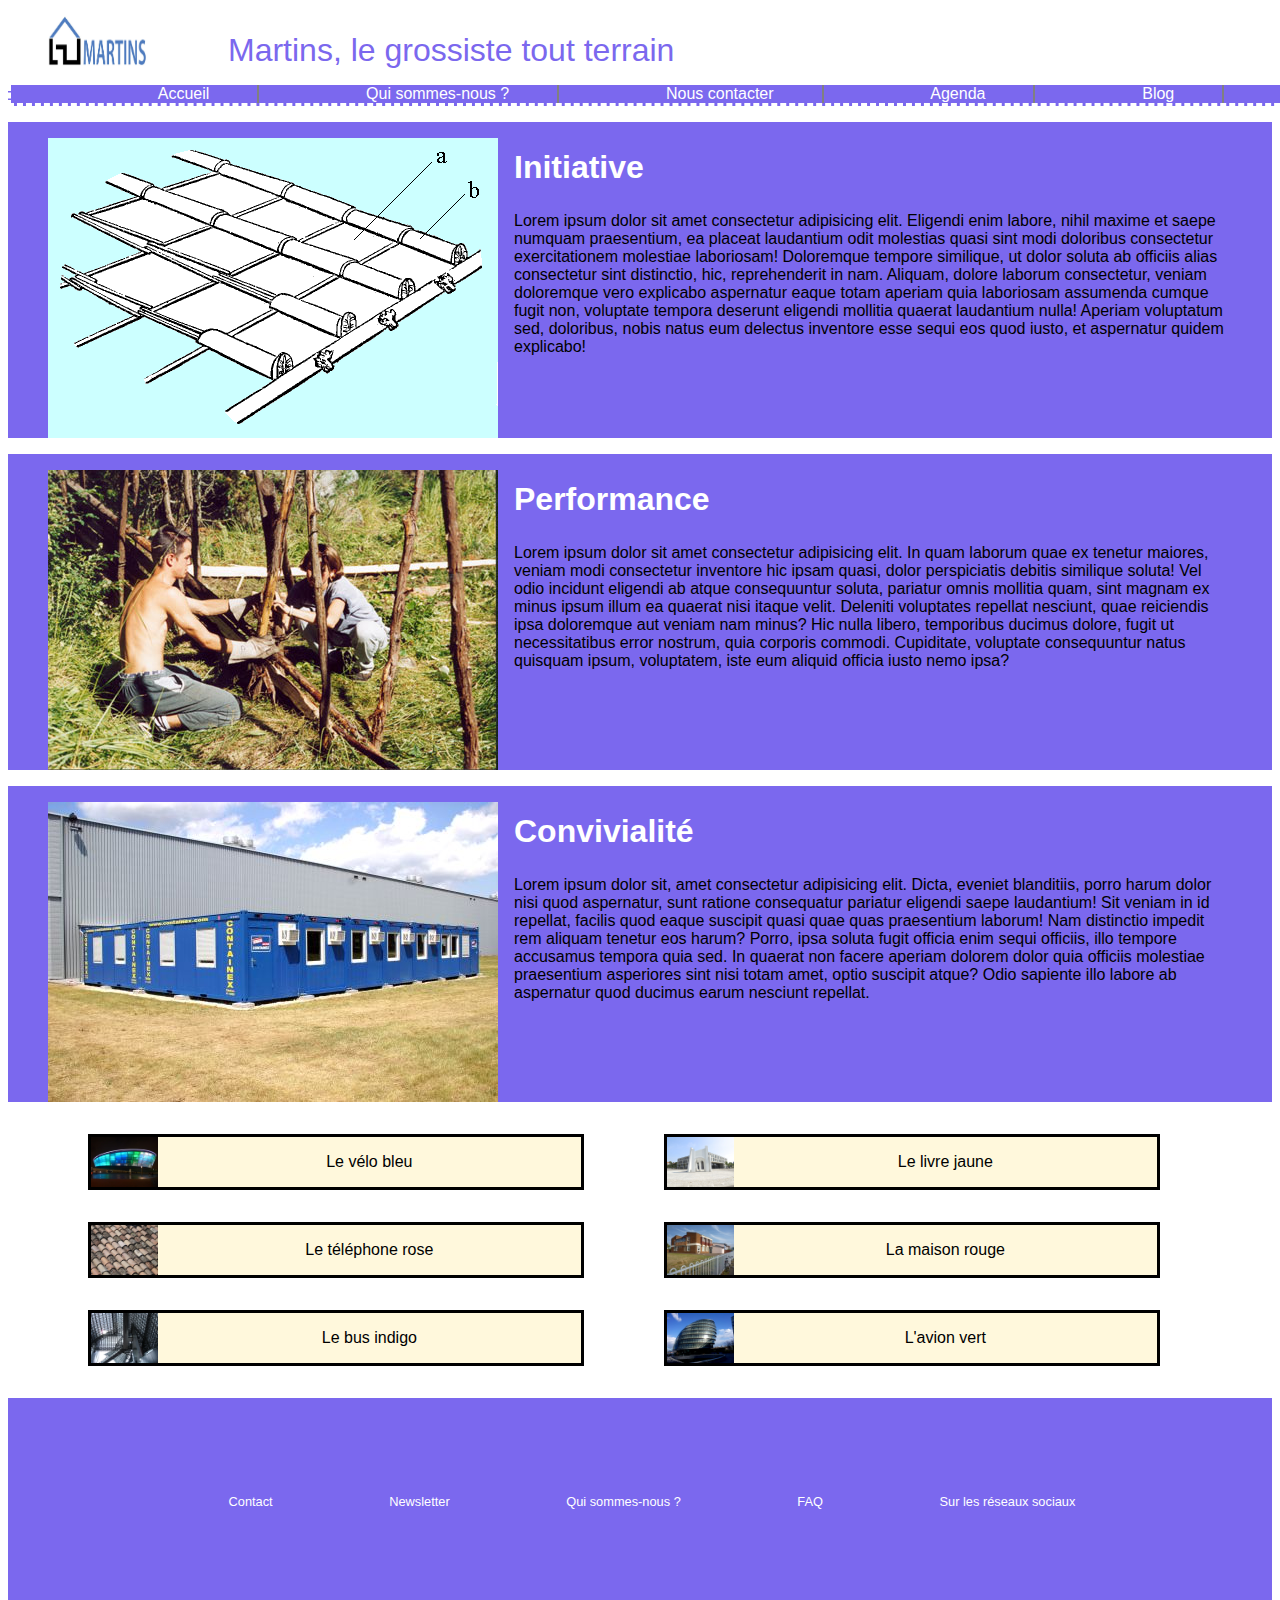
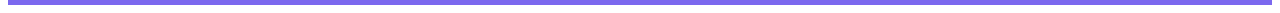
==== exercice3/index.html @ 164b1e8f "Mobiles et tablettes (exercice 3)" ====
<!DOCTYPE html>
<html lang="en">
<head>
    <meta charset="UTF-8">
    <meta http-equiv="X-UA-Compatible" content="IE=edge">
    <meta name="viewport" content="width=device-width, initial-scale=1.0">
    <title>Document</title>
    <link rel="stylesheet" href="/exercice3/css/style.css">
</head>
<body>
    <header>
        <p>
            <figure>
                <img src="/exercice3/images/annexes exercices-3/img/logo.jpg" alt="logo de l'entreprise" width="200px" height="100px">
                <figcaption>
                    <p>Martins, le grossiste tout terrain</p>
                </figcaption>
            </figure>
            
        </p>
    </header>
    <nav>
        <ul>
            <li class="no-border">Accueil</li>
            <li>Qui sommes-nous ?</li>
            <li>Nous contacter</li>
            <li>Agenda</li>
            <li>Blog</li>
        </ul>
    </nav>
    <section>
        <article class="blocsarticles">
                <figure>
                    <img src="/exercice3/images/annexes exercices-3/img/01.gif" alt="Schéma">
                    <figcaption>
                        <h2>Initiative</h2>
                        <p>Lorem ipsum dolor sit amet consectetur adipisicing elit. Eligendi enim labore, nihil maxime et saepe numquam praesentium, ea placeat laudantium odit molestias quasi sint modi doloribus consectetur exercitationem molestiae laboriosam! Doloremque tempore similique, ut dolor soluta ab officiis alias consectetur sint distinctio, hic, reprehenderit in nam. Aliquam, dolore laborum consectetur, veniam doloremque vero explicabo aspernatur eaque totam aperiam quia laboriosam assumenda cumque fugit non, voluptate tempora deserunt eligendi mollitia quaerat laudantium nulla! Aperiam voluptatum sed, doloribus, nobis natus eum delectus inventore esse sequi eos quod iusto, et aspernatur quidem explicabo!</p>
                    </figcaption>
                </figure>
        </article>
        <article class="blocsarticles">
                <figure><img src="/exercice3/images/annexes exercices-3/img/02.jpeg" alt="Hommes qui travaillent">
                    <figcaption>
                        <h2>Performance</h2>
                        <p>Lorem ipsum dolor sit amet consectetur adipisicing elit. In quam laborum quae ex tenetur maiores, veniam modi consectetur inventore hic ipsam quasi, dolor perspiciatis debitis similique soluta! Vel odio incidunt eligendi ab atque consequuntur soluta, pariatur omnis mollitia quam, sint magnam ex minus ipsum illum ea quaerat nisi itaque velit. Deleniti voluptates repellat nesciunt, quae reiciendis ipsa doloremque aut veniam nam minus? Hic nulla libero, temporibus ducimus dolore, fugit ut necessitatibus error nostrum, quia corporis commodi. Cupiditate, voluptate consequuntur natus quisquam ipsum, voluptatem, iste eum aliquid officia iusto nemo ipsa?</p>
                    </figcaption>
                </figure>
        </article>
        <article class="blocsarticles">
                <figure><img src="/exercice3/images/annexes exercices-3/img/03.jpg" alt="Chantier">
                    <figcaption>
                        <h2>Convivialité</h2>
                        <p>Lorem ipsum dolor sit, amet consectetur adipisicing elit. Dicta, eveniet blanditiis, porro harum dolor nisi quod aspernatur, sunt ratione consequatur pariatur eligendi saepe laudantium! Sit veniam in id repellat, facilis quod eaque suscipit quasi quae quas praesentium laborum! Nam distinctio impedit rem aliquam tenetur eos harum? Porro, ipsa soluta fugit officia enim sequi officiis, illo tempore accusamus tempora quia sed. In quaerat non facere aperiam dolorem dolor quia officiis molestiae praesentium asperiores sint nisi totam amet, optio suscipit atque? Odio sapiente illo labore ab aspernatur quod ducimus earum nesciunt repellat.</p>
                    </figcaption>
                </figure>
        </article>
        <article>
                <ul>
                    <li>
                        <figure class="liste">
                            <img src="/exercice3/images/annexes exercices-3/img/ligh.jpg" alt="Lumière" width="75px" height="50px">
                            <figcaption>Le vélo bleu</figcaption>
                        </figure>
                    </li>
                    <li>
                        <figure class="liste">
                            <img src="/exercice3/images/annexes exercices-3/img/place.jpg" alt="Lieu" width="75px" height="50px">
                            <figcaption>Le livre jaune</figcaption>
                        </figure>
                    </li>
                    <li>
                        <figure class="liste">
                            <img src="/exercice3/images/annexes exercices-3/img/tuiles.jpg" alt="Tuiles" width="75px" height="50px">
                            <figcaption>Le téléphone rose</figcaption>
                        </figure>
                    </li>
                    <li>
                        <figure class="liste">
                            <img src="/exercice3/images/annexes exercices-3/img/house.jpg" alt="Maison" width="75px" height="50px">
                            <figcaption>La maison rouge</figcaption>
                        </figure> 
                    </li>
                    <li>
                        <figure class="liste">
                            <img src="/exercice3/images/annexes exercices-3/img/archi.jpeg" alt="Architecture" width="75px" height="50px">
                            <figcaption>Le bus indigo</figcaption>
                        </li>                   
                    <li>
                        <figure class="liste">
                            <img src="/exercice3/images/annexes exercices-3/img/commercy.jpg" alt="Commerce" width="75px" height="50px">
                            <figcaption>L'avion vert</figcaption>
                        </figure>   
                    </li>  
                </ul>
        </article>
    </section>
    <footer>
        <ul>
            <li>Contact</li>
            <li>Newsletter</li>
            <li>Qui sommes-nous ?</li>
            <li>FAQ</li>
            <li>Sur les réseaux sociaux</li>
        </ul>
    </footer>
</body>
</html>
---- exercice3/css/style.css ----
*{
    font-family: Arial, Helvetica, sans-serif;
    list-style-type: none;
}

/* Ecrans inférieurs à 768px */

    /* Header*/

        header p {
            color: mediumslateblue;
        }

        header figure {
            text-align: center; 
        }

        header figcaption {
            text-align: center;
        }

    /* Navbar*/

        nav ul {
            width: 100vw;
        }

        nav li {
            color: #FFFFFF;
            background-color: mediumslateblue;
            border-style: dashed;
            border-bottom: 1rem;
            border-right: 0;
            border-left: 0;
            border-color: #FFFFFF;

        }

        nav .no-border {
            border-top: 0;
        }

    /* Titres des 3 articles principaux*/

        h2 {
            color: mediumslateblue;
            font-size: 2rem;
        }

    /* Liste des 6 articles */

        article .liste {
            display: flex;
            background-color: cornsilk;
            border-style: solid;
        }

        article .liste figcaption {
            width: 100vw;
            text-align: center;
            margin-top: 1rem;
        }

    /* Pied de page */    

        footer {
            background-color: mediumslateblue;
        }

        footer ul {
            display: flex;
            color: #FFFFFF;
            justify-content: space-evenly;
            flex-wrap: wrap;
        }

        footer li {
            font-size: 0.8rem;
            margin-right: 1rem;
        }


/* Tablettes à partir de 768px */
@media screen and (min-width: 768px) {

    header figure {
        text-align: left; 
        display: flex;
    }

    header figure img {
        width: 100px; height: 50px;
    }
    
    header figcaption {
        font-size: 2rem;
        margin-left: 5rem;
        margin-top: 1rem;
    }

    header figcaption p {
        margin: 0;
    }


    nav ul {
        display: flex;
        justify-content: space-evenly;
        background-color: mediumslateblue;
        border-style: dashed;
        border-color: #FFFFFF;
        border-top: 0px;
    }

    nav ul li {
        color: #FFFFFF;
        border-right: 0.125rem;
        border-color: gray;
        border-style: solid;
        border-bottom: 0rem;
        border-top: 0rem;
        text-align: center;
        padding-right: 3rem;
    }

    h2 {
        color: #FFFFFF;
        font-size: 2rem;
    }

    .blocsarticles {
        background-color: mediumslateblue;
    }

    .blocsarticles figure {
        display: flex;
    }

    .blocsarticles figure img {
        width: 50%;
        height: 50%;
        margin-right: 1rem;
        margin-top: 1rem;
    }

    article li {
        width: 45vw;
        margin: 0;
    }

    article ul {
        display: flex;
        flex-wrap: wrap;
    }

    footer {
        padding: 5rem;
    }

/* Ecrans à partir de 1024px */    

}
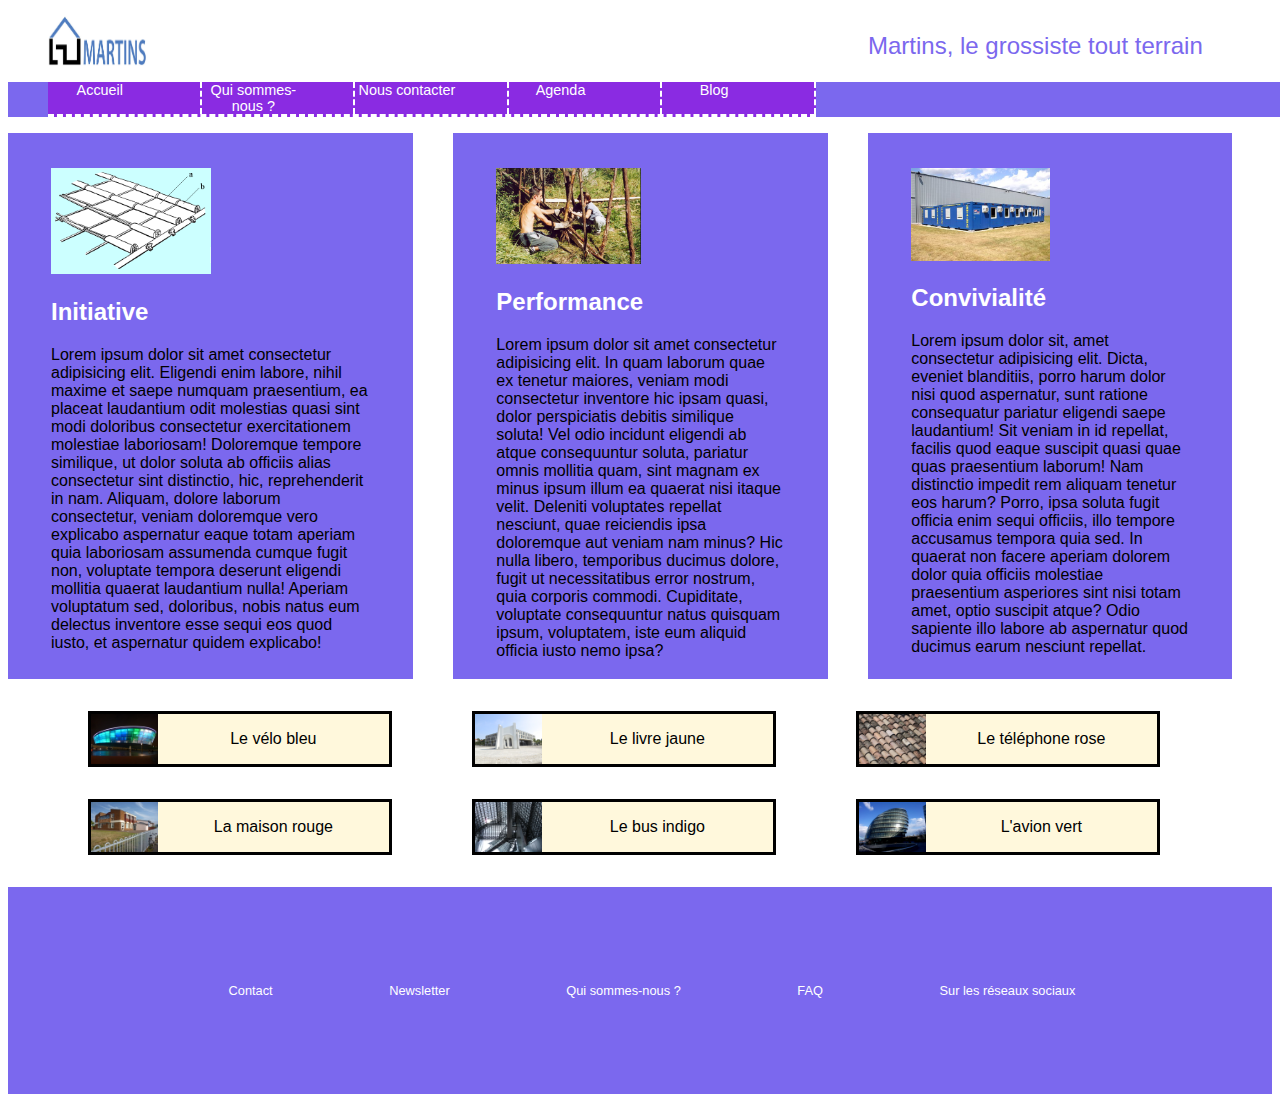
==== commit cde2abd5: "Ajout de la balise fermante }" ====
--- a/exercice3/index.html
+++ b/exercice3/index.html
@@ -21,15 +21,18 @@
     </header>
     <nav>
         <ul>
-            <li class="no-border">Accueil</li>
-            <li>Qui sommes-nous ?</li>
-            <li>Nous contacter</li>
-            <li>Agenda</li>
-            <li>Blog</li>
+            <div>
+                <li class="no-border">Accueil</li>
+                <li>Qui sommes-nous ?</li>
+                <li>Nous contacter</li>
+                <li>Agenda</li>
+                <li>Blog</li>
+            </div>
         </ul>
     </nav>
     <section>
-        <article class="blocsarticles">
+        <div class="divarticles">
+            <article class="blocsarticles">
                 <figure>
                     <img src="/exercice3/images/annexes exercices-3/img/01.gif" alt="Schéma">
                     <figcaption>
@@ -37,23 +40,27 @@
                         <p>Lorem ipsum dolor sit amet consectetur adipisicing elit. Eligendi enim labore, nihil maxime et saepe numquam praesentium, ea placeat laudantium odit molestias quasi sint modi doloribus consectetur exercitationem molestiae laboriosam! Doloremque tempore similique, ut dolor soluta ab officiis alias consectetur sint distinctio, hic, reprehenderit in nam. Aliquam, dolore laborum consectetur, veniam doloremque vero explicabo aspernatur eaque totam aperiam quia laboriosam assumenda cumque fugit non, voluptate tempora deserunt eligendi mollitia quaerat laudantium nulla! Aperiam voluptatum sed, doloribus, nobis natus eum delectus inventore esse sequi eos quod iusto, et aspernatur quidem explicabo!</p>
                     </figcaption>
                 </figure>
-        </article>
-        <article class="blocsarticles">
-                <figure><img src="/exercice3/images/annexes exercices-3/img/02.jpeg" alt="Hommes qui travaillent">
+            </article>
+            <article class="blocsarticles">
+                <figure>
+                    <img src="/exercice3/images/annexes exercices-3/img/02.jpeg" alt="Hommes qui travaillent">
                     <figcaption>
                         <h2>Performance</h2>
                         <p>Lorem ipsum dolor sit amet consectetur adipisicing elit. In quam laborum quae ex tenetur maiores, veniam modi consectetur inventore hic ipsam quasi, dolor perspiciatis debitis similique soluta! Vel odio incidunt eligendi ab atque consequuntur soluta, pariatur omnis mollitia quam, sint magnam ex minus ipsum illum ea quaerat nisi itaque velit. Deleniti voluptates repellat nesciunt, quae reiciendis ipsa doloremque aut veniam nam minus? Hic nulla libero, temporibus ducimus dolore, fugit ut necessitatibus error nostrum, quia corporis commodi. Cupiditate, voluptate consequuntur natus quisquam ipsum, voluptatem, iste eum aliquid officia iusto nemo ipsa?</p>
                     </figcaption>
                 </figure>
-        </article>
-        <article class="blocsarticles">
-                <figure><img src="/exercice3/images/annexes exercices-3/img/03.jpg" alt="Chantier">
+            </article>
+            <article class="blocsarticles">
+                <figure>
+                    <img src="/exercice3/images/annexes exercices-3/img/03.jpg" alt="Chantier">
                     <figcaption>
                         <h2>Convivialité</h2>
                         <p>Lorem ipsum dolor sit, amet consectetur adipisicing elit. Dicta, eveniet blanditiis, porro harum dolor nisi quod aspernatur, sunt ratione consequatur pariatur eligendi saepe laudantium! Sit veniam in id repellat, facilis quod eaque suscipit quasi quae quas praesentium laborum! Nam distinctio impedit rem aliquam tenetur eos harum? Porro, ipsa soluta fugit officia enim sequi officiis, illo tempore accusamus tempora quia sed. In quaerat non facere aperiam dolorem dolor quia officiis molestiae praesentium asperiores sint nisi totam amet, optio suscipit atque? Odio sapiente illo labore ab aspernatur quod ducimus earum nesciunt repellat.</p>
                     </figcaption>
                 </figure>
-        </article>
+            </article>
+        </div>
+        
         <article>
                 <ul>
                     <li>
--- a/exercice3/css/style.css
+++ b/exercice3/css/style.css
@@ -102,14 +102,30 @@
         margin: 0;
     }
 
-
-    nav ul {
+    nav {
+        width: 100vw;
+    }
+
+    nav div {
+        background-color: blueviolet;
+        width: auto;
+    }
+
+
+    nav ul div {
         display: flex;
         justify-content: space-evenly;
-        background-color: mediumslateblue;
+        background-color: blueviolet;
         border-style: dashed;
         border-color: #FFFFFF;
         border-top: 0px;
+        width: 90vw;
+        border-left: 0;
+        border-right: 0;
+    }
+
+    nav ul {
+        background-color: mediumslateblue;
     }
 
     nav ul li {
@@ -121,6 +137,9 @@
         border-top: 0rem;
         text-align: center;
         padding-right: 3rem;
+        width: 90vw;
+        background-color: blueviolet;
+        font-size: 0.9rem;
     }
 
     h2 {
@@ -157,6 +176,69 @@
         padding: 5rem;
     }
 
-/* Ecrans à partir de 1024px */    
-
-}+/* Ecrans à partir de 1024px */   
+
+@media screen and (min-width: 1024px) {
+
+    header figcaption {
+        font-size: 1.5rem;
+        margin-left: 45rem;
+    }
+
+    header figcaption p {
+        margin: 0;
+    }
+
+    nav ul div {
+        display: flex;
+        justify-content: space-evenly;
+        background-color: blueviolet;
+        border-style: dashed;
+        border-color: #FFFFFF;
+        border-top: 0px;
+        width: 60vw;
+    }
+
+    nav ul li {
+        color: #FFFFFF;
+        border-right: 0.125rem;
+        border-color: white;
+        border-style: dashed;
+        border-bottom: 0rem;
+        width: 60vw;
+        font-size: 0.9rem;
+    }
+    
+    h2 {
+        font-size: 1.5rem;
+    }
+
+    .divarticles {
+        display: flex;
+    }
+
+    .divarticles .blocsarticles {
+        border-style: solid;
+        margin-right: 2.5rem;
+        border-color: mediumslateblue;
+      
+    }
+
+   .divarticles figure {
+    display: block;
+   }
+
+
+   article li {
+    width: 30vw;
+    margin: 0;
+    }
+
+    footer ul {
+        display: flex;
+        color: #FFFFFF;
+        justify-content: space-evenly;
+        flex-wrap: wrap;
+    }
+    }
+}
